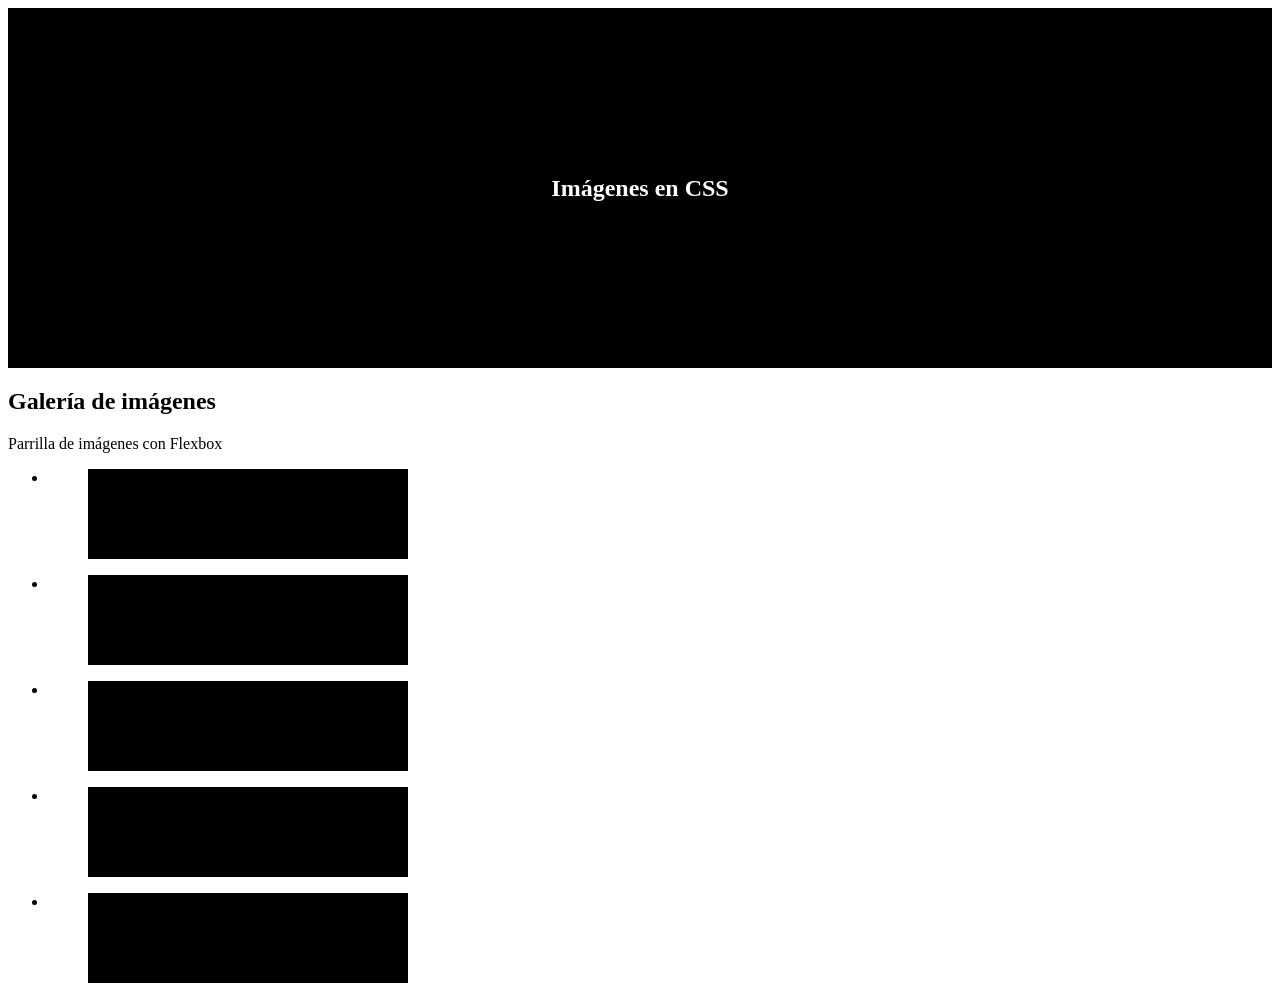
==== Ejercicio Flexbox/index.html @ 9f145319 "first commit" ====
<!doctype html>
<html lang="en">
    <head>
        <!-- Juego de caracteres de casi todos los idiomas humanos (incluidos ñ, tildes ...) -->
        <meta charset="utf-8" />
        <!-- Escala inicial y renderizado _responsive_ por el ancho del dispositivo -->
        <meta name="viewport" content="width=device-width, initial-scale=1.0" />
        <!-- Compatibilidad con Microsoft Explorer -->
        <meta http-equiv="X-UA-Compatible" content="ie=edge" />
        <!-- Indéxame NO y sígueme NO -->
        <meta name="robots" content="noIndex, noFollow" />
        <!-- Breve descripción del sitio que se verá en los resultados de búsqueda -->
        <meta name="description" content="Sitio web de prueba elaborado en el curso de Confección y Publicación de Páginas Web (IFCD0110). Unidad Formativa UF1303, Elaboración de hojas de estilos" />
        <!-- Ruta al favicon -->
        <!-- Utilícese una hoja de estilos Normalize -->
        <link rel="stylesheet" href="https://necolas.github.io/normalize.css/latest/normalize.css" />
        <!-- Ruta a las hojas de estilos -->
        <link rel="stylesheet" href="estilos8.css" />
        <!-- Título de la pestaña del navegador -->
        <title>UF1303 | Elaboración de hojas de estilos</title>
    </head>

    <body>
        <header></header>
        <nav></nav>
        <main>
            <section class="agua">
                <header class="encabezado galeria-before portada">
                    <h2>Imágenes en CSS</h2>
                </header>
                <article class="galeria-flex">
                    <h2>Galería de imágenes</h2>
                    <p>Parrilla de imágenes con Flexbox</p>

                    <ul class="galeria">
                        <li>
                            <figure class="galeria-before diapositiva-1">
                                <figcaption>Foto 1</figcaption>
                            </figure>
                        </li>

                        <li>
                            <figure class="galeria-before diapositiva-2">
                                <figcaption>Foto 2</figcaption>
                            </figure>
                        </li>

                        <li>
                            <figure class="galeria-before diapositiva-3">
                                <figcaption>Foto 3</figcaption>
                            </figure>
                        </li>

                        <li>
                            <figure class="galeria-before diapositiva-4">
                                <figcaption>Foto 4</figcaption>
                            </figure>
                        </li>

                        <li>
                            <figure class="galeria-before diapositiva-5">
                                <figcaption>Foto 5</figcaption>
                            </figure>
                        </li>
                    </ul>
                </article>
            </section>
        </main>
        <footer></footer>
    </body>
</html>
---- Ejercicio Flexbox/estilos8.css ----
:root {
    --bg-url-portada: url("https://cdn.pixabay.com/photo/2020/02/09/13/08/banner-4833105_960_720.jpg");
    --bg-img-galeria-1: url("https://cdn.pixabay.com/photo/2017/11/11/21/55/freedom-2940655_1280.jpg");
    --bg-img-galeria-2: url("https://cdn.pixabay.com/photo/2016/11/13/12/52/kuala-lumpur-1820944_1280.jpg");
    --bg-img-galeria-3: url("https://cdn.pixabay.com/photo/2018/05/09/22/51/blue-sky-3386409_1280.jpg");
    --bg-img-galeria-4: url("https://cdn.pixabay.com/photo/2020/10/02/21/06/dome-5622133_1280.jpg");
    --bg-img-galeria-5: url("https://cdn.pixabay.com/photo/2020/06/28/00/04/chicago-5347435_1280.jpg");
}

header.encabezado {
    height: 40vh;

    &::before {
        background-image: var(--bg-url-portada);
    }
}

header.portada {
    background-color: black;
    display: flex;
    justify-content: center;
    align-items: center;

    & h2 {
        position: relative;
        width: 100%;
        margin: 0;
        padding: 1em;
        text-align: center;
        color: #fff;
        background-color: #00000080;
    }
}

.galeria-before {
    position: relative;

    &::before {
        position: absolute;
        content: "";
        width: 100%;
        height: 100%;
        background-repeat: no-repeat;
        background-size: cover;
        background-position: center;
    }
}

ul.galeria figure.galeria-before {
    background-color: black;
    width: 25vw;
    height: 10vh;
}

.diapositiva-1 {
    &::before {
        background-image: var(--bg-img-galeria-1);
    }
}
.diapositiva-2 {
    &::before {
        background-image: var(--bg-img-galeria-2);
    }
}

.diapositiva-3 {
    &::before {
        background-image: var(--bg-img-galeria-3);
    }
}
.diapositiva-4 {
    &::before {
        background-image: var(--bg-img-galeria-4);
    }
}

.diapositiva-5 {
    &::before {
        background-image: var(--bg-img-galeria-5);
    }
}
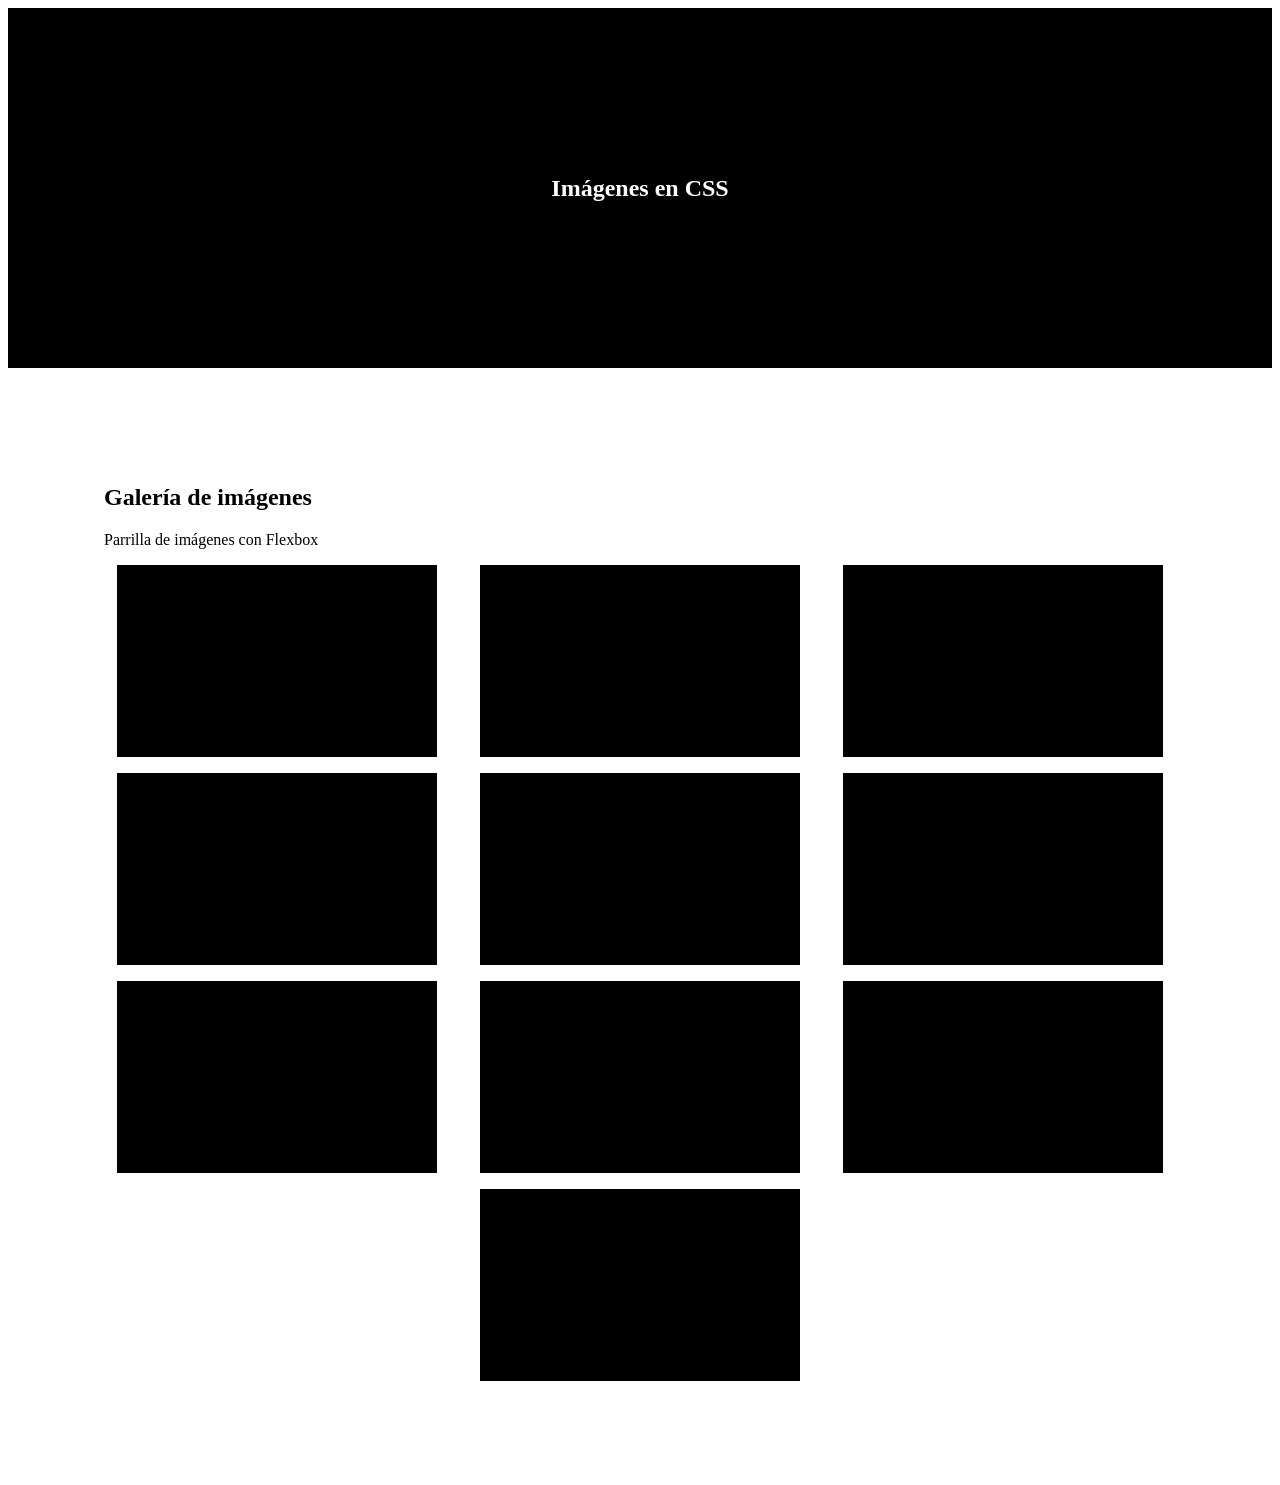
==== commit 1b7cfef0: "Creación de flexbox" ====
--- a/Ejercicio Flexbox/index.html
+++ b/Ejercicio Flexbox/index.html
@@ -62,6 +62,35 @@
                                 <figcaption>Foto 5</figcaption>
                             </figure>
                         </li>
+                        <li>
+                            <figure class="galeria-before diapositiva-1">
+                                <figcaption>Foto 1</figcaption>
+                            </figure>
+                        </li>
+
+                        <li>
+                            <figure class="galeria-before diapositiva-2">
+                                <figcaption>Foto 2</figcaption>
+                            </figure>
+                        </li>
+
+                        <li>
+                            <figure class="galeria-before diapositiva-3">
+                                <figcaption>Foto 3</figcaption>
+                            </figure>
+                        </li>
+
+                        <li>
+                            <figure class="galeria-before diapositiva-4">
+                                <figcaption>Foto 4</figcaption>
+                            </figure>
+                        </li>
+
+                        <li>
+                            <figure class="galeria-before diapositiva-5">
+                                <figcaption>Foto 5</figcaption>
+                            </figure>
+                        </li>
                     </ul>
                 </article>
             </section>
--- a/Ejercicio Flexbox/estilos8.css
+++ b/Ejercicio Flexbox/estilos8.css
@@ -7,7 +7,25 @@
     --bg-img-galeria-5: url("https://cdn.pixabay.com/photo/2020/06/28/00/04/chicago-5347435_1280.jpg");
 }
 
-header.encabezado {
+main {
+    min-height: 100vh;
+}
+
+main > section > article {
+    padding: 7.5vw;
+}
+
+ul {
+    list-style: none;
+    margin: 0;
+    padding: 0;
+}
+
+figure {
+    margin: 0;
+}
+
+header.portada {
     height: 40vh;
 
     &::before {
@@ -16,10 +34,10 @@
 }
 
 header.portada {
-    background-color: black;
     display: flex;
     justify-content: center;
     align-items: center;
+    height: 40vh;
 
     & h2 {
         position: relative;
@@ -34,6 +52,7 @@
 
 .galeria-before {
     position: relative;
+    background-color: black;
 
     &::before {
         position: absolute;
@@ -47,9 +66,8 @@
 }
 
 ul.galeria figure.galeria-before {
-    background-color: black;
-    width: 25vw;
-    height: 10vh;
+    width: 20rem;
+    height: 12rem;
 }
 
 .diapositiva-1 {
@@ -79,3 +97,10 @@
         background-image: var(--bg-img-galeria-5);
     }
 }
+
+ul.galeria {
+    display: flex;
+    flex-wrap: wrap;
+    gap: 1rem;
+    justify-content: space-around;
+}
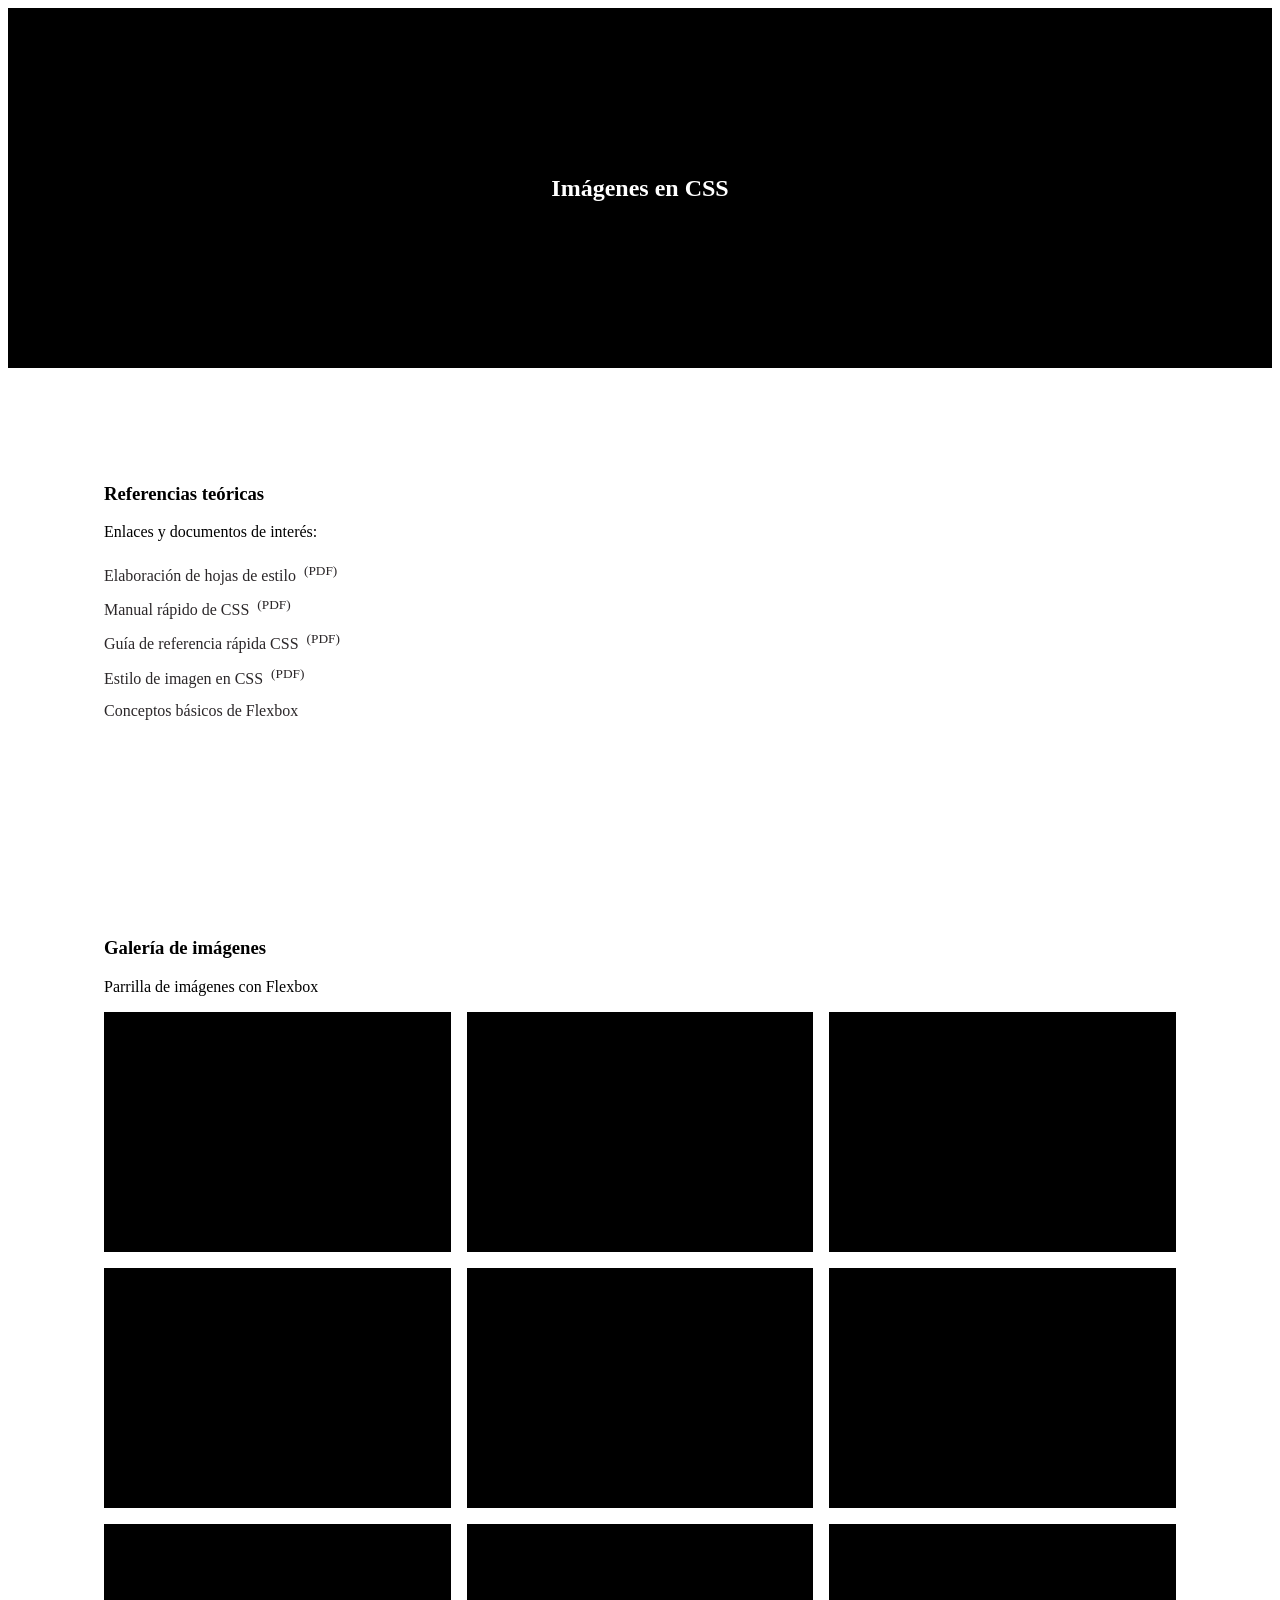
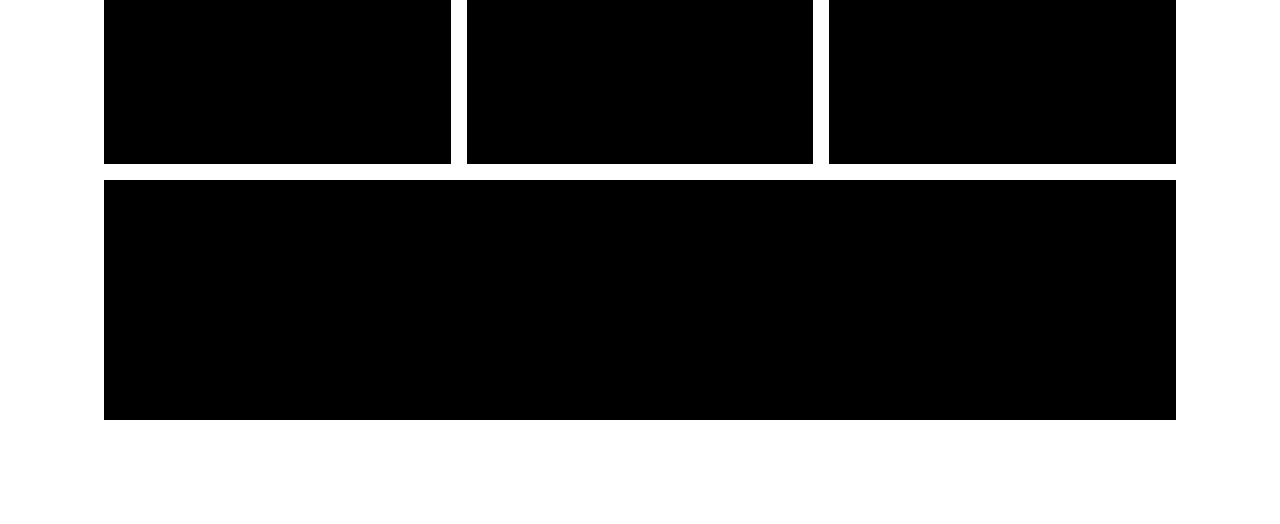
==== commit 84a2d900: "Modificado el estilo de los enlaces y aplicado el hover." ====
--- a/Ejercicio Flexbox/index.html
+++ b/Ejercicio Flexbox/index.html
@@ -28,8 +28,42 @@
                 <header class="encabezado galeria-before portada">
                     <h2>Imágenes en CSS</h2>
                 </header>
+                <article>
+                    <h3>Referencias teóricas</h3>
+                    <p>Enlaces y documentos de interés:</p>
+                    <ul class="enlaces-pdf">
+                        <li>
+                            <a href="assets/pdf/UF1303_Elaboracion-hojas-de-estilo.pdf" target="_blank" class="sobre"
+                                >Elaboración de hojas de estilo&nbsp;
+                                <sup>(PDF)</sup>
+                            </a>
+                        </li>
+                        <li>
+                            <a href="assets/pdf/CSS_Manual_rapido.pdf" target="_blank" class="sobre"
+                                >Manual rápido de CSS&nbsp;
+                                <sup>(PDF)</sup>
+                            </a>
+                        </li>
+                        <li>
+                            <a href="assets/pdf/CSS_Guia_ref_rap.pdf" target="_blank" class="sobre"
+                                >Guía de referencia rápida CSS&nbsp;
+                                <sup>(PDF)</sup>
+                            </a>
+                        </li>
+                        <li>
+                            <a href="assets/pdf/CSS_posicionamiento_relativo_absoluto.pdf" target="_blank" class="sobre"
+                                >Estilo de imagen en CSS&nbsp;
+                                <sup>(PDF)</sup>
+                            </a>
+                        </li>
+                        <li>
+                            <a href="https://developer.mozilla.org/es/docs/Web/CSS/Guides/Flexible_box_layout/Basic_concepts" target="_blank" class="sobre">Conceptos básicos de Flexbox</a>
+                        </li>
+                    </ul>
+                </article>
+
                 <article class="galeria-flex">
-                    <h2>Galería de imágenes</h2>
+                    <h3>Galería de imágenes</h3>
                     <p>Parrilla de imágenes con Flexbox</p>
 
                     <ul class="galeria">
--- a/Ejercicio Flexbox/estilos8.css
+++ b/Ejercicio Flexbox/estilos8.css
@@ -1,10 +1,16 @@
 :root {
+    /* Colores del sitio */
+    --color-a: #2b2729;
+    --color-a--hover: #ff00aa80;
+
     --bg-url-portada: url("https://cdn.pixabay.com/photo/2020/02/09/13/08/banner-4833105_960_720.jpg");
     --bg-img-galeria-1: url("https://cdn.pixabay.com/photo/2017/11/11/21/55/freedom-2940655_1280.jpg");
     --bg-img-galeria-2: url("https://cdn.pixabay.com/photo/2016/11/13/12/52/kuala-lumpur-1820944_1280.jpg");
     --bg-img-galeria-3: url("https://cdn.pixabay.com/photo/2018/05/09/22/51/blue-sky-3386409_1280.jpg");
     --bg-img-galeria-4: url("https://cdn.pixabay.com/photo/2020/10/02/21/06/dome-5622133_1280.jpg");
     --bg-img-galeria-5: url("https://cdn.pixabay.com/photo/2020/06/28/00/04/chicago-5347435_1280.jpg");
+
+
 }
 
 main {
@@ -15,11 +21,18 @@
     padding: 7.5vw;
 }
 
+/* Ejemplo de uso de la pseudoclase :no() */
+/* ul:not(.enlaces-pdf) {
+    list-style: none;
+    margin: 0;
+    padding: 0;
+} */
+
 ul {
     list-style: none;
     margin: 0;
     padding: 0;
-}
+} 
 
 figure {
     margin: 0;
@@ -65,9 +78,27 @@
     }
 }
 
+ul.galeria {
+    display: flex;
+    flex-wrap: wrap;
+    justify-content: center;
+    gap: 1rem;
+
+    & li {
+        min-width: 20rem;
+        height: 15rem;
+        flex: 1;
+
+        & figure.galeria-before {
+            width: 100%;
+            height: 100%;
+        }
+    }
+}
+
 ul.galeria figure.galeria-before {
-    width: 20rem;
-    height: 12rem;
+    width: 100%;
+    height: 100%;
 }
 
 .diapositiva-1 {
@@ -98,9 +129,43 @@
     }
 }
 
-ul.galeria {
-    display: flex;
-    flex-wrap: wrap;
-    gap: 1rem;
-    justify-content: space-around;
+ul.enlaces-pdf {
+    /* text-decoration: none;
+    color: #2E2523;
+    font-family:impact; */
+    
+    & li {
+        /* margin: 1em 0; */
+        line-height: 2;
+
+        & a {
+        text-decoration: none;
+        color: var(--color-a);
+        font-family:impact;
+        transition: .5s;
+
+        &:hover {
+        color:#fff;
+        background-color: var(--color-a--hover);
+        padding: 10px;
+        /* margin: 50px; */
+        border: 3px solid rgb(128, 73, 0);
+        font-family:impact;
+        }
+
+    }
+
+    }
+
+    
+  
 }
+ 
+ /* a:hover.sobre{
+  color:#fff;
+  background-color: var(--color-a--hover);
+  padding: 10px;
+  /* margin: 50px; */
+  border: 3px solid rgb(128, 73, 0);
+  font-family:impact;
+}  */
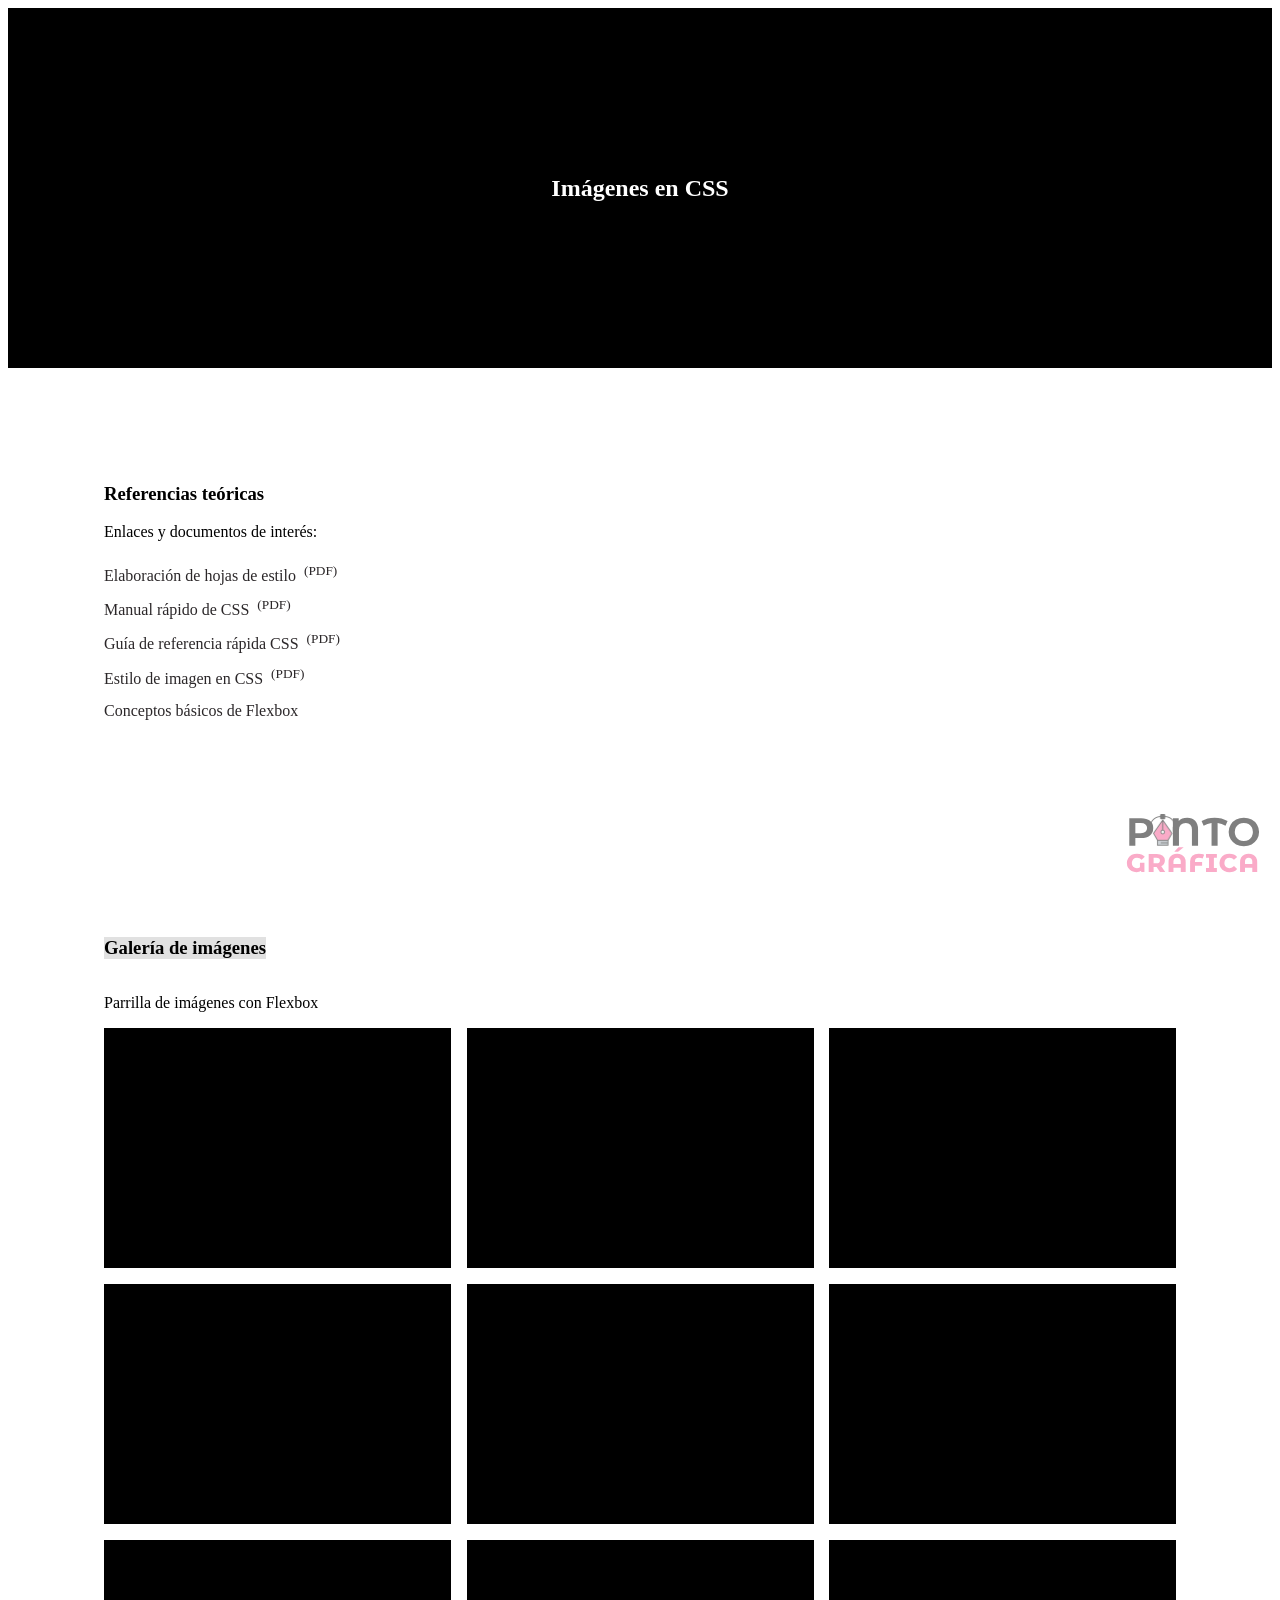
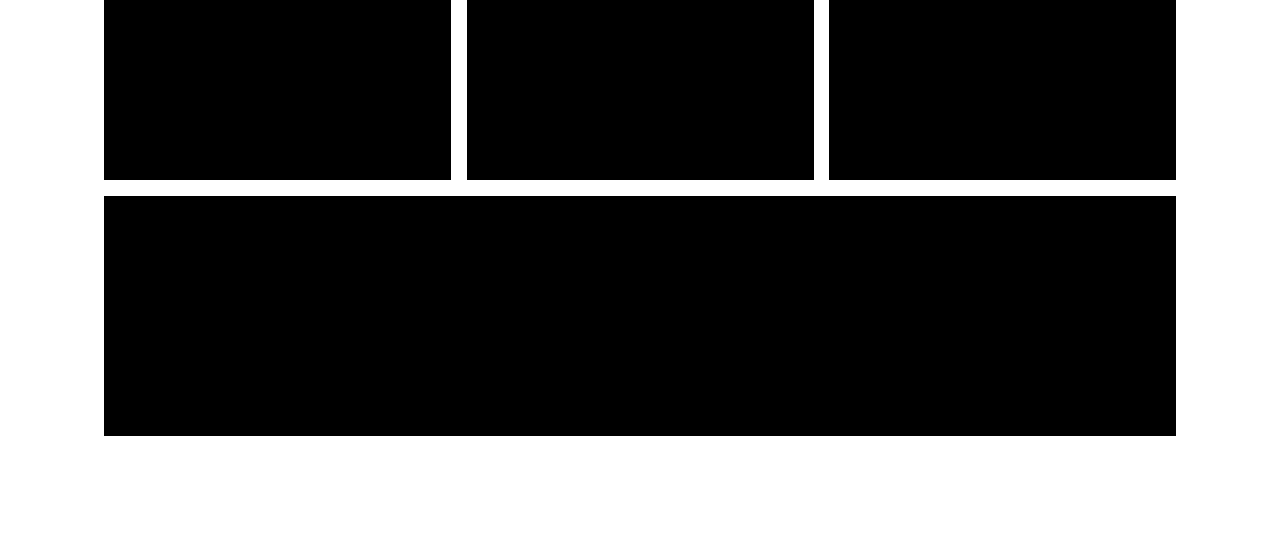
==== commit df3bd8ff: "Agregada clases de hover a las imágenes." ====
--- a/Ejercicio Flexbox/index.html
+++ b/Ejercicio Flexbox/index.html
@@ -16,6 +16,7 @@
         <link rel="stylesheet" href="https://necolas.github.io/normalize.css/latest/normalize.css" />
         <!-- Ruta a las hojas de estilos -->
         <link rel="stylesheet" href="estilos8.css" />
+        <link rel="stylesheet" href="hover.css" />
         <!-- Título de la pestaña del navegador -->
         <title>UF1303 | Elaboración de hojas de estilos</title>
     </head>
@@ -63,65 +64,65 @@
                 </article>
 
                 <article class="galeria-flex">
-                    <h3>Galería de imágenes</h3>
+                    <h3 class="hvr-shutter-out-horizontal">Galería de imágenes</h3>
                     <p>Parrilla de imágenes con Flexbox</p>
 
                     <ul class="galeria">
                         <li>
-                            <figure class="galeria-before diapositiva-1">
+                            <figure class="galeria-before diapositiva-1 hvr-bounce-out">
                                 <figcaption>Foto 1</figcaption>
                             </figure>
                         </li>
 
                         <li>
-                            <figure class="galeria-before diapositiva-2">
+                            <figure class="galeria-before diapositiva-2 hvr-bounce-out">
                                 <figcaption>Foto 2</figcaption>
                             </figure>
                         </li>
 
                         <li>
-                            <figure class="galeria-before diapositiva-3">
+                            <figure class="galeria-before diapositiva-3 hvr-bounce-out">
                                 <figcaption>Foto 3</figcaption>
                             </figure>
                         </li>
 
                         <li>
-                            <figure class="galeria-before diapositiva-4">
+                            <figure class="galeria-before diapositiva-4 hvr-bounce-out">
                                 <figcaption>Foto 4</figcaption>
                             </figure>
                         </li>
 
                         <li>
-                            <figure class="galeria-before diapositiva-5">
+                            <figure class="galeria-before diapositiva-5 hvr-bounce-out">
                                 <figcaption>Foto 5</figcaption>
                             </figure>
                         </li>
                         <li>
-                            <figure class="galeria-before diapositiva-1">
+                            <figure class="galeria-before diapositiva-1 hvr-bounce-out">
                                 <figcaption>Foto 1</figcaption>
                             </figure>
                         </li>
 
                         <li>
-                            <figure class="galeria-before diapositiva-2">
+                            <figure class="galeria-before diapositiva-2 hvr-bounce-out">
                                 <figcaption>Foto 2</figcaption>
                             </figure>
                         </li>
 
                         <li>
-                            <figure class="galeria-before diapositiva-3">
+                            <figure class="galeria-before diapositiva-3 hvr-bounce-out">
                                 <figcaption>Foto 3</figcaption>
                             </figure>
                         </li>
 
                         <li>
-                            <figure class="galeria-before diapositiva-4">
+                            <figure class="galeria-before diapositiva-4 hvr-bounce-out">
                                 <figcaption>Foto 4</figcaption>
                             </figure>
                         </li>
 
                         <li>
-                            <figure class="galeria-before diapositiva-5">
+                            <figure class="galeria-before diapositiva-5 hvr-bounce-out">
                                 <figcaption>Foto 5</figcaption>
                             </figure>
                         </li>
--- a/Ejercicio Flexbox/estilos8.css
+++ b/Ejercicio Flexbox/estilos8.css
@@ -3,14 +3,42 @@
     --color-a: #2b2729;
     --color-a--hover: #ff00aa80;
 
+    --bg-img-logo: url("assets/svg/logopintografica.svg");
+    --logo-ratio: 1600/900;
+    --marca-agua-h: 5rem;
     --bg-url-portada: url("https://cdn.pixabay.com/photo/2020/02/09/13/08/banner-4833105_960_720.jpg");
     --bg-img-galeria-1: url("https://cdn.pixabay.com/photo/2017/11/11/21/55/freedom-2940655_1280.jpg");
     --bg-img-galeria-2: url("https://cdn.pixabay.com/photo/2016/11/13/12/52/kuala-lumpur-1820944_1280.jpg");
     --bg-img-galeria-3: url("https://cdn.pixabay.com/photo/2018/05/09/22/51/blue-sky-3386409_1280.jpg");
     --bg-img-galeria-4: url("https://cdn.pixabay.com/photo/2020/10/02/21/06/dome-5622133_1280.jpg");
     --bg-img-galeria-5: url("https://cdn.pixabay.com/photo/2020/06/28/00/04/chicago-5347435_1280.jpg");
+}
 
+.agua {
+    /*  Al estar en "fixed" la position de la imagen en el "before" no es necesario poner "position: relative" porque lo ignora. 
+    position: relative;  */
 
+    &::before {
+        /* Fija por encima de cualquier position */
+        position: fixed;
+        content: "";
+        width: calc(var(--marca-agua-h) * var(--logo-ratio));
+        height: var(--marca-agua-h);
+
+        /* Esta es la fórmula para calcular el ratio que siempre debemos hacerlo para insertar un logo. Hacemos la variable para el height donde ponemos el tamaño que queremos para el logo en rem, por ejemplo 5rem. Luego calculamos el height por los valores del ratio que sería el width="1600" y el height="900" de nuestro logo en svg. 
+        width: calc(var(--marca-agua-h) * var(--logo-ratio));
+        height: var(--marca-agua-h); */
+
+        right: 1rem;
+        bottom: 1em;
+
+        background-image: var(--bg-img-logo);
+        background-repeat: no-repeat;
+        background-size: contain;
+        background-position: center;
+        opacity: 0.5;
+        /* background-attachment: fixed; */
+    }
 }
 
 main {
@@ -32,7 +60,7 @@
     list-style: none;
     margin: 0;
     padding: 0;
-} 
+}
 
 figure {
     margin: 0;
@@ -133,39 +161,33 @@
     /* text-decoration: none;
     color: #2E2523;
     font-family:impact; */
-    
+
     & li {
         /* margin: 1em 0; */
         line-height: 2;
 
         & a {
-        text-decoration: none;
-        color: var(--color-a);
-        font-family:impact;
-        transition: .5s;
+            text-decoration: none;
+            color: var(--color-a);
+            font-family: impact;
+            transition: 0.5s;
 
-        &:hover {
-        color:#fff;
-        background-color: var(--color-a--hover);
-        padding: 10px;
-        /* margin: 50px; */
-        border: 3px solid rgb(128, 73, 0);
-        font-family:impact;
+            &:hover {
+                color: #fff;
+                background-color: var(--color-a--hover);
+                padding: 10px;
+                /* margin: 50px; */
+                border: 3px solid rgb(128, 73, 0);
+                font-family: impact;
+            }
         }
+    }
+}
 
-    }
-
-    }
-
-    
-  
-}
- 
- /* a:hover.sobre{
+/* a:hover.sobre{
   color:#fff;
   background-color: var(--color-a--hover);
   padding: 10px;
-  /* margin: 50px; */
+    margin: 50px; 
   border: 3px solid rgb(128, 73, 0);
-  font-family:impact;
-}  */+  font-family:impact;}   */
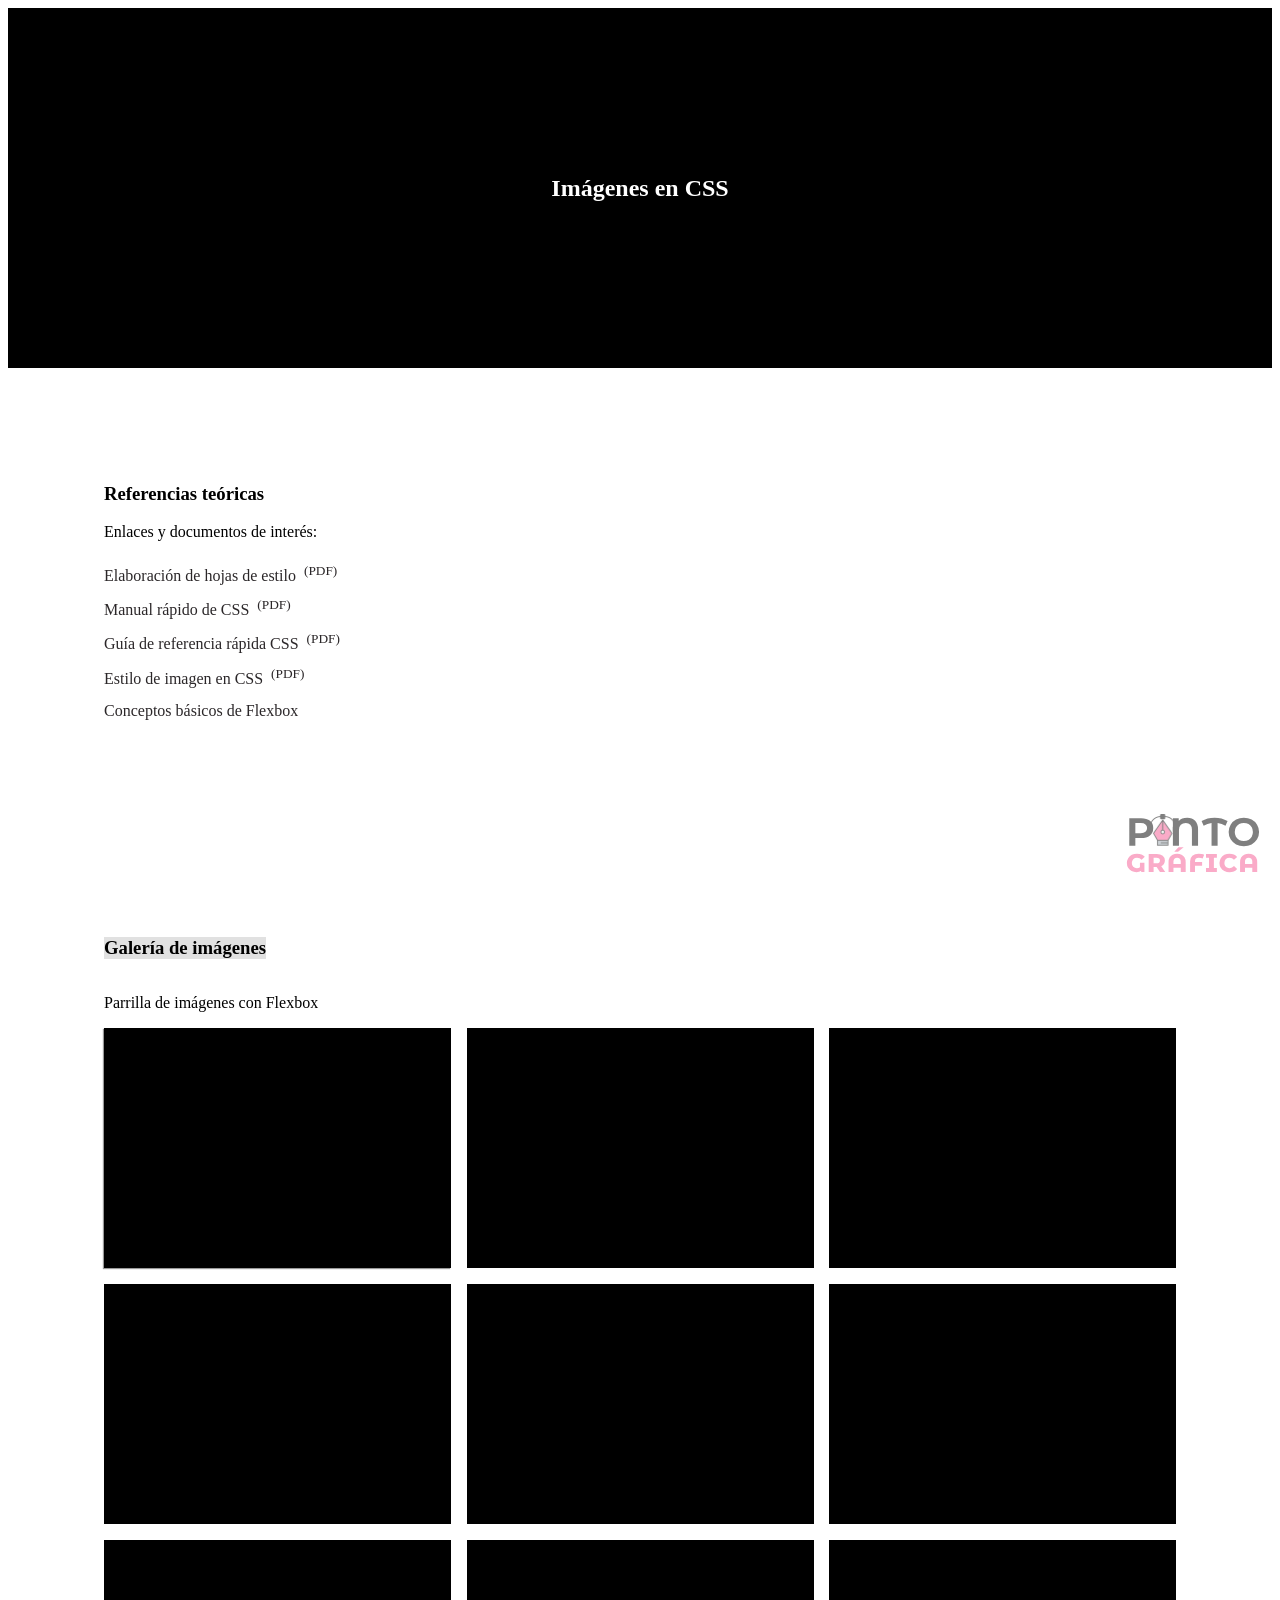
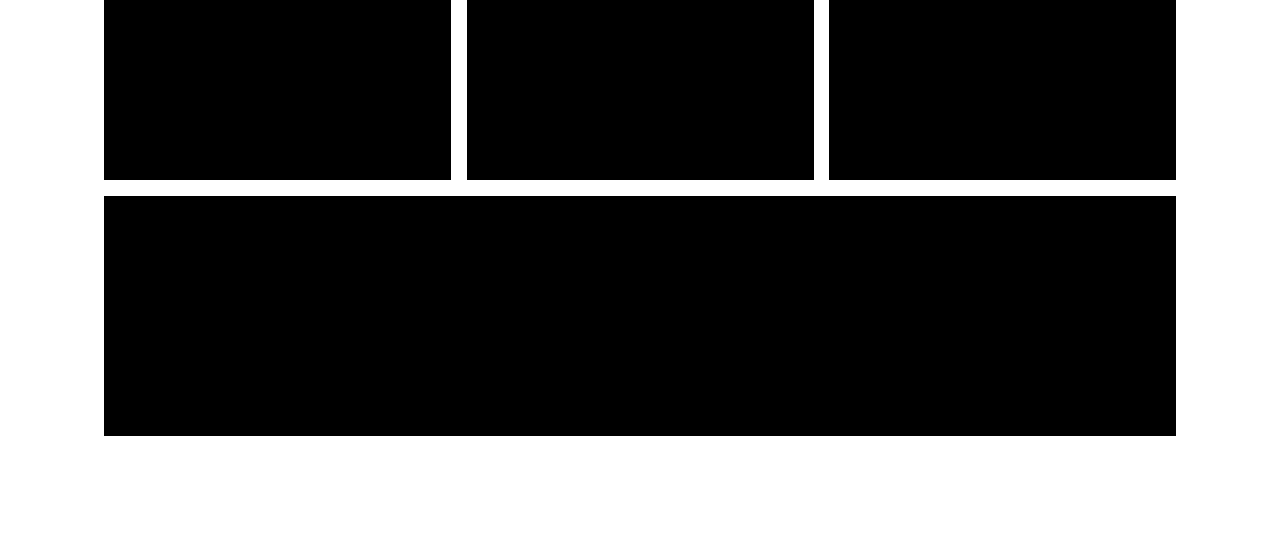
==== commit e2ae78f4: "Cambios de efectos en el hover." ====
--- a/Ejercicio Flexbox/index.html
+++ b/Ejercicio Flexbox/index.html
@@ -15,8 +15,9 @@
         <!-- Utilícese una hoja de estilos Normalize -->
         <link rel="stylesheet" href="https://necolas.github.io/normalize.css/latest/normalize.css" />
         <!-- Ruta a las hojas de estilos -->
+        <link rel="stylesheet" href="hover.css" />
         <link rel="stylesheet" href="estilos8.css" />
-        <link rel="stylesheet" href="hover.css" />
+
         <!-- Título de la pestaña del navegador -->
         <title>UF1303 | Elaboración de hojas de estilos</title>
     </head>
@@ -69,7 +70,7 @@
 
                     <ul class="galeria">
                         <li>
-                            <figure class="galeria-before diapositiva-1 hvr-bounce-out">
+                            <figure class="galeria-before diapositiva-1 hvr-curl-top-right">
                                 <figcaption>Foto 1</figcaption>
                             </figure>
                         </li>
